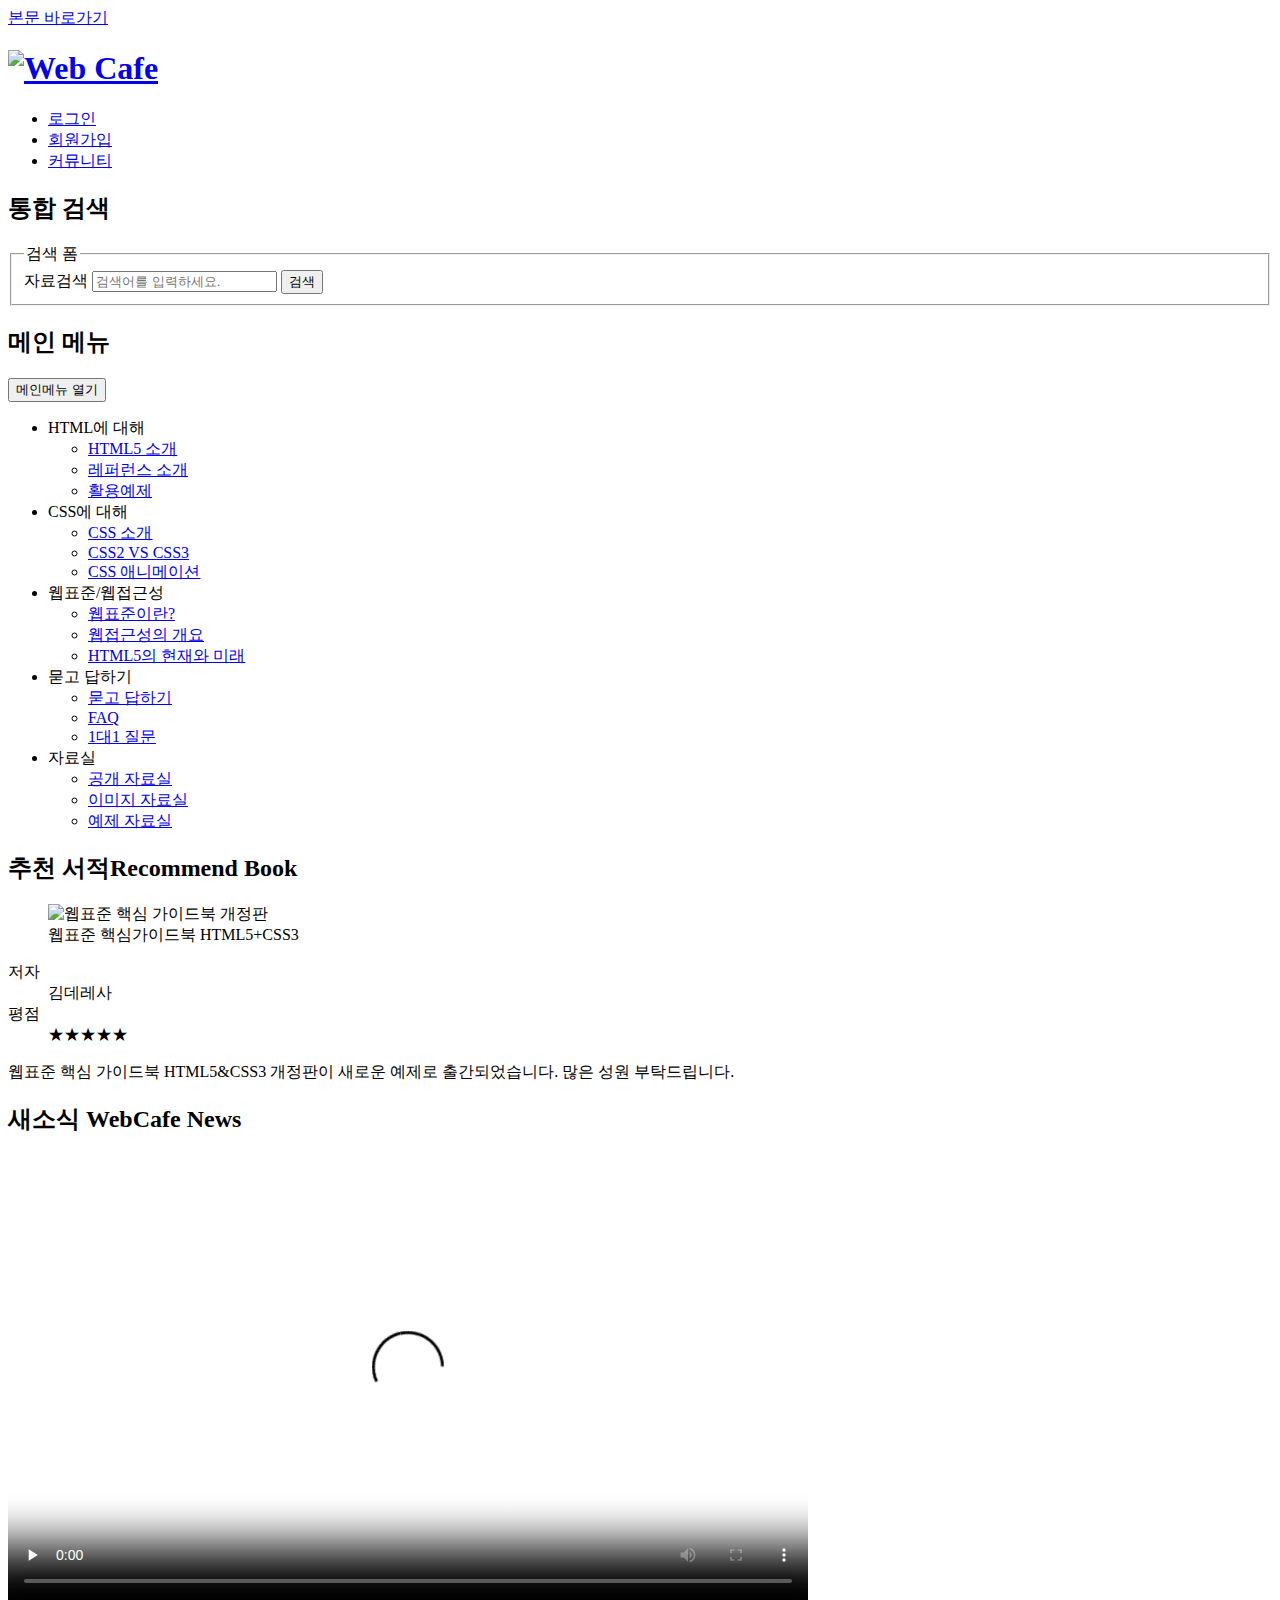
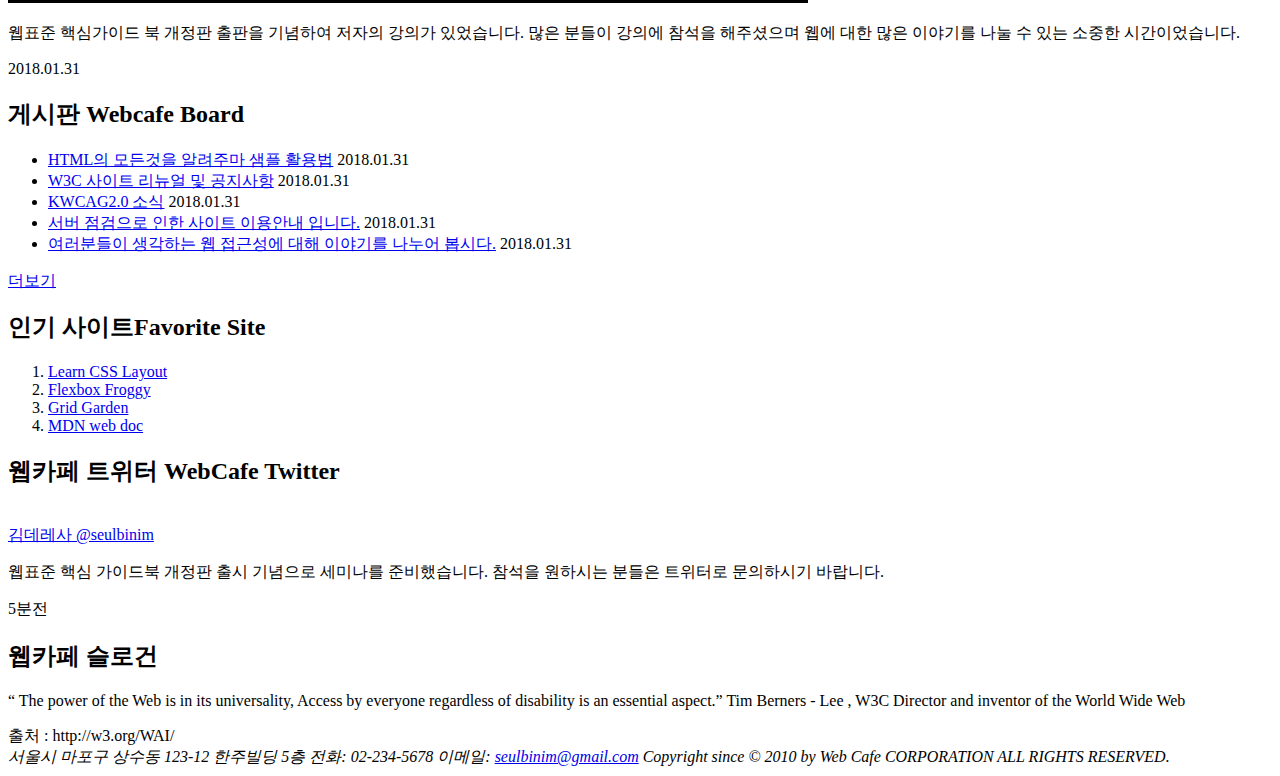
==== rwd.html @ cf1d87d3 "반응형 웹사이트 마크업 완성" ====
<!DOCTYPE html>
<html lang="ko">

<head>
  <meta charset="utf-8">
  <meta name="viewport" content="width=device-width, initial-scale=1">
  <title>웹카페 - 웹접근성 및 웹표준, HTML5, CSS3</title>
  <link rel="stylesheet" href="css/rwd.css">
  <link rel="shortcut icon" href="images/common/favicon.ico">
  <link rel="apple-touch-icon" href="images/common/webcafe.png">
</head>

<body>
  <div class="skip-nav">
    <a class="a11y" href="#">본문 바로가기</a>
  </div>
  <div class="wrapper">
    <header class="header">
      <h1 class="logo">
        <a href="#">
          <img src="images/webcafe-logo.png" alt="Web Cafe">
        </a>
      </h1>
      <ul class="member">
        <li><a href="#" class="login">로그인</a></li>
        <li><a href="#" class="signup">회원가입</a></li>
        <li><a href="#" class="community">커뮤니티</a></li>
      </ul>
      <div class="search">
        <h2 class="readable-hidden">통합 검색</h2>
        <form action="javascript:alert('검색이 완료되었습니다.');" id="search-form">
          <fieldset>
            <legend>검색 폼</legend>
            <div class="flex-container">
              <label for="keyward" class="readable-hidden">자료검색</label>
              <input type="search" id="keyward" required placeholder="검색어를 입력하세요.">
              <button type="submit" class="btn-search">검색</button>
            </div>
          </fieldset>
        </form>
      </div>
    </header>
    <nav class="navigation">
      <h2 class="readable-hidden">메인 메뉴</h2>
      <div class="menubar-container">
        <button type="button" class="btn-menubar">메인메뉴 열기</button>
        <span class="menubar menubar-top"></span>
        <span class="menubar menubar-middle"></span>
        <span class="menubar menubar-bottom"></span>
      </div>
      <ul class="main-menu">
        <li>
          <span>HTML에 대해</span>
          <ul class="sub-menu about-html">
            <li><a href="#">HTML5 소개</a></li>
            <li><a href="#">레퍼런스 소개</a></li>
            <li><a href="#">활용예제</a></li>
          </ul>
        </li>
        <li>
          <span>CSS에 대해</span>
          <ul class="sub-menu about-css">
            <li><a href="#">CSS 소개</a></li>
            <li><a href="#">CSS2 VS CSS3</a></li>
            <li><a href="#">CSS 애니메이션</a></li>
          </ul>
        </li>
        <li>
          <span>웹표준/웹접근성</span>
          <ul class="sub-menu web-standards">
            <li><a href="#">웹표준이란?</a></li>
            <li><a href="#">웹접근성의 개요</a></li>
            <li><a href="#">HTML5의 현재와 미래</a></li>
          </ul>
        </li>
        <li>
          <span>묻고 답하기</span>
          <ul class="sub-menu qna">
            <li><a href="#">묻고 답하기</a></li>
            <li><a href="#">FAQ</a></li>
            <li><a href="#">1대1 질문</a></li>
          </ul>
        </li>
        <li>
          <span>자료실</span>
          <ul class="sub-menu archive">
            <li><a href="#">공개 자료실</a></li>
            <li><a href="#">이미지 자료실</a></li>
            <li><a href="#">예제 자료실</a></li>
          </ul>
        </li>
      </ul>
    </nav>
    <main class="main-content">
      <div class="recommend-book">
        <h2 class="recommend-book-heading main-content-heading">
          추천 서적<span>Recommend Book</span>
        </h2>
        <figure class="recommend-book-cover">
          <img class="responsive" src="images/book_rwd.jpg" alt="웹표준 핵심 가이드북 개정판" title="책에 대한 정보는 하단 내용 참조">
          <figcaption>웹표준 핵심가이드북 HTML5+CSS3</figcaption>
        </figure>
        <dl class="recommend-book-detail">
          <dt>저자</dt>
          <dd>김데레사</dd>
          <dt class="readable-hidden">평점</dt>
          <dd class="recommend-book-grade" aria-label="5점 만점에 5점">★★★★★</dd>
        </dl>
        <p>웹표준 핵심 가이드북 HTML5&amp;CSS3 개정판이 새로운 예제로 출간되었습니다. 많은 성원 부탁드립니다.</p>
      </div>
      <div class="news">
        <h2 class="news-heading main-content-heading">
          새소식 <span>WebCafe News</span>
        </h2>
        <video class="responsive" controls poster="media/poster.jpg" preload="none" width="800" height="448">
            <source src="media/google-developer-stories.webm" type="video/webm; codecs=&quot;vp8, vorbis&quot;">
            <track src="media/video-subtitles-en.vtt" kind="captions" srclang="en" label="English captions" default="">
        </video>
        <p>웹표준 핵심가이드 북 개정판 출판을 기념하여 저자의 강의가 있었습니다. 많은 분들이 강의에 참석을 해주셨으며 웹에 대한 많은 이야기를 나눌 수 있는 소중한 시간이었습니다.</p>
        <time datetime="2018-01-31">2018.01.31</time>
      </div>
      <div class="board">
        <h2 class="board-heading main-content-heading">
          게시판 <span>Webcafe Board</span>
        </h2>

        <ul>
          <li>
            <a href="#">HTML의 모든것을 알려주마 샘플 활용법</a>
            <time datetime="2018-01-31T14:03:30">2018.01.31</time>
          </li>
          <li>
            <a href="#">W3C 사이트 리뉴얼 및 공지사항</a>
            <time datetime="2018-01-31T14:03:30">2018.01.31</time>
          </li>
          <li>
            <a href="#">KWCAG2.0 소식</a>
            <time datetime="2018-01-31T14:03:30">2018.01.31</time>
          </li>
          <li>
            <a href="#">서버 점검으로 인한 사이트 이용안내 입니다.</a>
            <time datetime="2018-01-31T14:03:30">2018.01.31</time>
          </li>
          <li>
            <a href="#">여러분들이 생각하는 웹 접근성에 대해 이야기를 나누어 봅시다.</a>
            <time datetime="2018-01-31T14:03:30">2018.01.31</time>
          </li>
        </ul>
        <a href="#" class="board-more" title="공지사항">더보기</a>

      </div>
      <div class="favorite-site">
        <h2 class="favorite-site-heading main-content-heading">
          인기 사이트<span>Favorite Site</span>
        </h2>
        <ol>
          <li><a href="#">Learn CSS Layout</a></li>
          <li><a href="#">Flexbox Froggy</a></li>
          <li><a href="#">Grid Garden</a></li>
          <li><a href="#">MDN web doc</a></li>
        </ol>
      </div>
      <article class="twitter">
        <h2 class="twitter-heading main-content-heading">
          웹카페 트위터 <span>WebCafe Twitter</span>
        </h2>
        <div class="twitter-profile">
          <img class="responsive" src="images/seulbinim.jpg" alt="">
        </div>
        <a href="http://twitter.com/seulbinim" title="seulbinim의 트위터로 연결됩니다.">김데레사 <span>@seulbinim</span></a>
        <p>웹표준 핵심 가이드북 개정판 출시 기념으로 세미나를 준비했습니다. 참석을 원하시는 분들은 트위터로 문의하시기 바랍니다.</p>
        <time datetime="2018-01-31T14:30:00+09:00">5분전</time>
      </article>
    </main>
    <article class="slogan">
      <h2 class="slogan-heading" title="웹카페에서 웹표준을">
        웹카페 슬로건
      </h2>
      <p class="slogan-content">
        <q cite="http://w3.org/WAI/">
                    The power of the Web is in its universality, 
                    Access by everyone regardless of disability 
                    is an essential aspect.</q>
        <span>Tim Berners - Lee , W3C Director and 
                    inventor of the World Wide Web </span>
      </p>
      <footer class="readable-hidden">
        출처 : http://w3.org/WAI/
      </footer>
    </article>
    <footer class="footer">
      <address class="address">
        <span>
            서울시 마포구 상수동 123-12 한주빌딩 5층
        </span>
        <span>
            전화: 02-234-5678
        </span>
        <span>
            이메일: <a href="mailto:seulbinim@gmail.com">seulbinim@gmail.com</a>
        </span>
        <span class="copyright">
            Copyright since &copy; 2010 by Web Cafe CORPORATION ALL RIGHTS RESERVED.
        </span>
      </address>
    </footer>
  </div>
  <script src="js/jquery.js"></script>
  <script src="js/menu.js"></script>
</body>

</html>
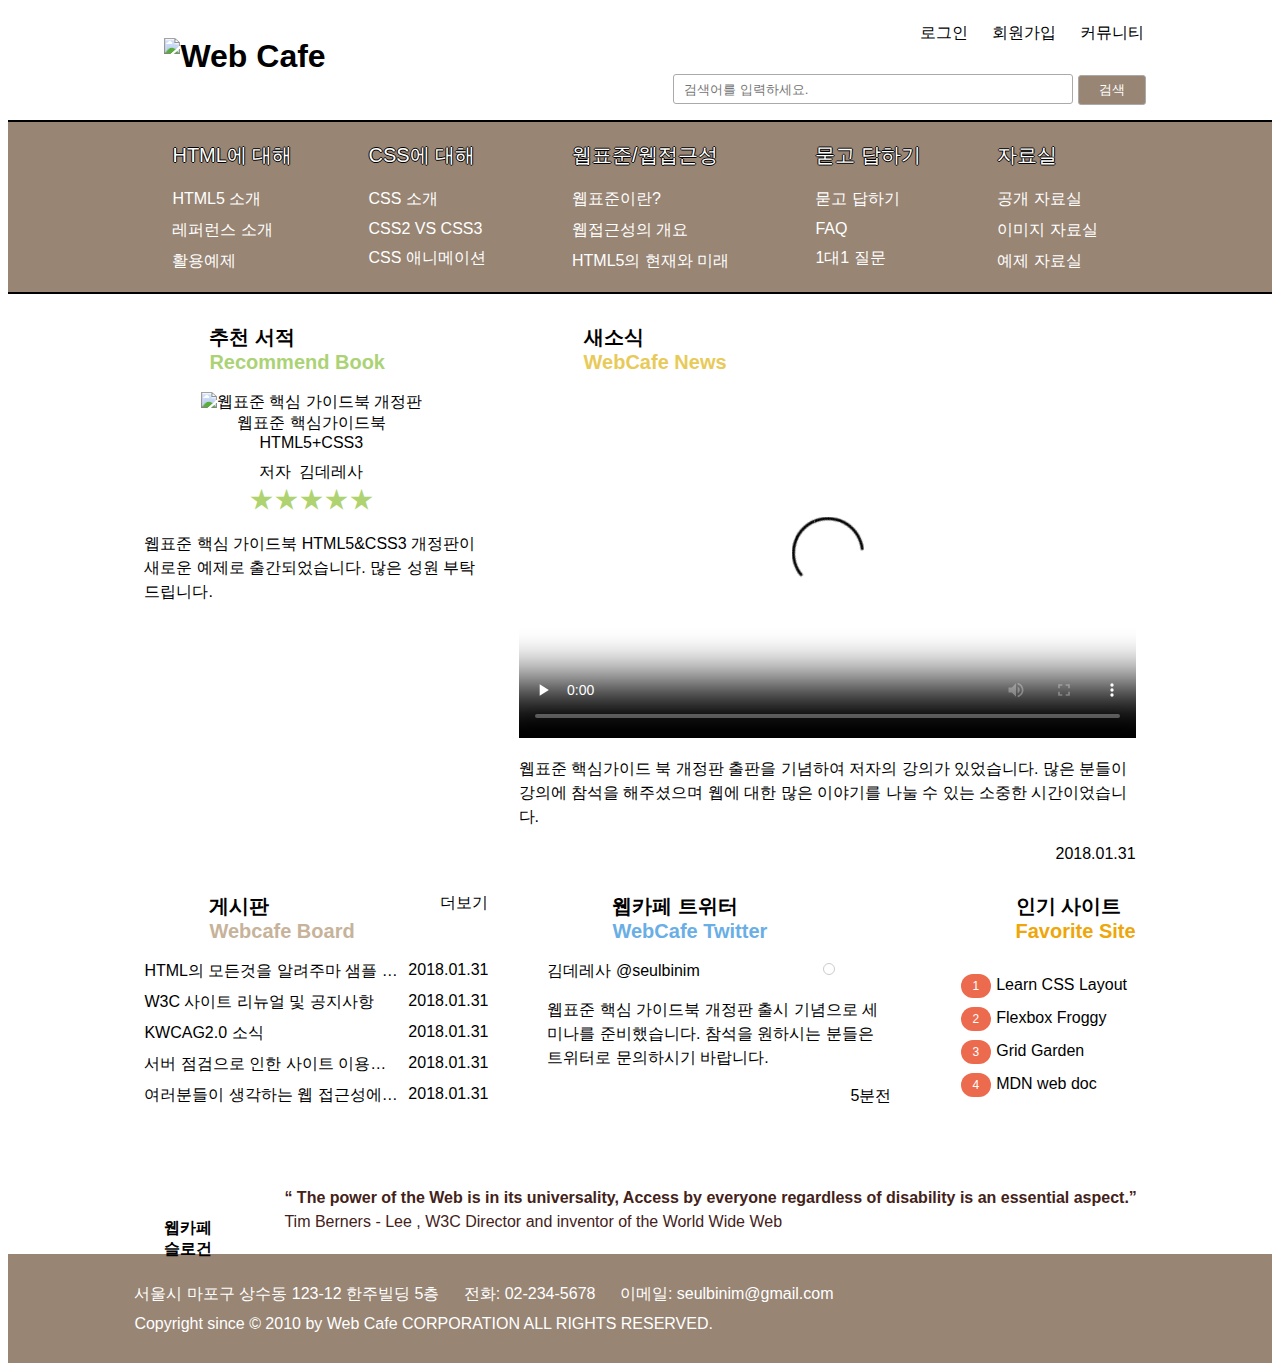
==== commit d64aca67: "반응형 웹 예제" ====
--- a/rwd.html
+++ b/rwd.html
@@ -5,9 +5,11 @@
   <meta charset="utf-8">
   <meta name="viewport" content="width=device-width, initial-scale=1">
   <title>웹카페 - 웹접근성 및 웹표준, HTML5, CSS3</title>
-  <link rel="stylesheet" href="css/rwd.css">
+  <link rel="stylesheet" href="css/stylesheet.css">
   <link rel="shortcut icon" href="images/common/favicon.ico">
   <link rel="apple-touch-icon" href="images/common/webcafe.png">
+  <script src="js/jquery.js"></script>
+  <script src="js/rwd.js"></script>
 </head>
 
 <body>
--- a/css/stylesheet.css
+++ b/css/stylesheet.css
@@ -0,0 +1,730 @@
+@charset "utf-8";
+@import "normalize.css";
+@import "fonts.css";
+
+/* 숨김 콘텐츠  */
+
+.skip-nav, .readable-hidden, legend {
+  position: absolute;
+  left: -9999em;
+}
+
+/* 하이퍼링크 */
+
+a {
+  color: inherit;
+  text-decoration: none;
+}
+a:hover, a:focus {
+  color: #f00;
+}
+
+/* 기본 box-sizing 선언 */
+
+*, *::before, *::after {
+  box-sizing: border-box;
+}
+
+/* html, body */
+
+html {
+  font-size: 10px;
+}
+body {
+  font-size: 1.4rem;
+  font-family: "Noto Sans Regular", sans-serif;
+}
+p {
+  line-height: 1.5;
+}
+
+/* wrapper */
+
+.wrapper {
+  display: flex;
+  flex-direction: column;
+  align-items: center;
+}
+@media screen and (max-width: 999px) {
+  /* 레이아웃 */
+  .header, .navigation, .main-content, .footer {
+    width: 100%;
+    padding: 1rem;
+  }
+  /* 헤더 */
+  .header {
+    display: flex;
+    flex-direction: column;
+    background-color: #38302e;
+    padding: 0;
+  }
+  /* 로고 */
+  .logo {
+    width: 50%;
+    margin: 1rem;
+  }
+  .logo img {
+    max-width: 100%;
+    height: auto;
+  }
+  /* 로그인, 회원가입, 커뮤니티 */
+  .member {
+    list-style-type: none;
+    order: -1;
+    display: flex;
+    justify-content: flex-end;
+    background-color: #988574;
+    color: #fff;
+    padding: 1rem 0;
+    margin: 0;
+  }
+  .member a {
+    padding: 0.5rem 1rem;
+  }
+  /* 검색 폼 */
+  .search {
+    margin: 0;
+    width: 100%;
+    padding: 0 1rem 1rem 1rem;
+  }
+  .search fieldset {
+    border: 0;
+    margin: 0;
+    padding: 0;
+  }
+  .search label {
+    position: absolute;
+    left: -9999em
+  }
+  .search input {
+    width: calc(100% - 45px);
+    height: 30px;
+    padding: 1px 1px 1px 10px;
+    border: 1px solid #aaa;
+    border-radius: 5px;
+    margin-right: 10px;
+  }
+  .search button {
+    width: 30px;
+    height: 30px;
+    border: 0;
+    padding: 0;
+    border-radius: 50%;
+    position: relative;
+  }
+  .search button::after {
+    content: "";
+    position: absolute;
+    top: 0;
+    left: 0;
+    width: 100%;
+    height: 100%;
+    background: url("images/btn_search.png") no-repeat 0 0 /cover scroll;
+  }
+  /* 메인 메뉴 보기/감추기 */
+  .menubar-container {
+    position: absolute;
+    top: 6rem;
+    right: 1.5rem;
+    height: 30px;
+    width: 30px;
+    /* overflow: hidden;
+    cursor: pointer; */
+  }
+  .menubar-act .menubar {
+    transition: all 0.5s;
+  }
+  .btn-menubar {
+    position: absolute;
+    width: 100%;
+    height: 100%;
+    padding: 30px 0 0 0;
+    overflow: hidden;
+    background: transparent;
+    border: 0;
+    outline: 0;
+    cursor: pointer;
+    z-index: 10;
+  }
+  .btn-menubar:focus {
+    /* outline: 1px solid red; */
+  }
+  .menubar {
+    position: absolute;
+    left: 0;
+    height: 5px;
+    width: 100%;
+    border-radius: 5px;
+    background-color: #fff;
+    transition: all 0.5s;
+    cursor: pointer;
+    border: 1px solid green;
+  }
+  .menubar-top {
+    top: 0;
+  }
+  .menubar-middle {
+    top: 50%;
+    transform: translateY(-50%);
+  }
+  .menubar-bottom {
+    bottom: 0;
+  }
+  .menubar-act .menubar-top {
+    top: 50%;
+    background: red;
+    transform: rotate(45deg);
+  }
+  .menubar-act .menubar-middle {
+    left: -100%;
+  }
+  .menubar-act .menubar-bottom {
+    top: 50%;
+    background: blue;
+    transform: rotate(-45deg);
+  }
+  /* 메인 메뉴  */
+  .navigation {
+    padding: 0;
+  }
+  .main-menu {
+    position: fixed;
+    top: 0;
+    left: 0;
+    transform: translateX(-100%);
+    margin: 0;
+    width: 70%;
+    height: 100%;
+    list-style: none;
+    color: #fff;
+    padding: 3rem;
+    background: rgba(0, 0, 0, 0.85);
+    transition: all 0.5s;
+  }
+  .main-menu-act {
+    transform: translateX(0);
+    transition: all 0.5s;
+  }
+  .main-menu li {
+    margin: 1rem 0;
+  }
+  /* 메인 콘텐츠 공통  */
+  .recommend-book, .news, .board, .twitter, .favorite-site {
+    border-bottom: 1px solid #aaa;
+    padding: 2rem;
+  }
+  /* 메인 콘텐츠 섹션 공통 여백 */
+  .recommend-book, .news, .board, .favorite-site, .twitter {
+    margin: 2rem 0;
+  }
+  /* 메인 콘텐츠 제목 공통  */
+  .main-content-heading {
+    font-family: "Noto Sans Bold", sans-serif;
+    font-size: 2rem;
+    height: 58px;
+    padding-left: 65px;
+    margin: 0 0 1rem 0;
+    background-image: url(images/sprite_main.png);
+    background-repeat: no-repeat;
+  }
+  .main-content-heading span {
+    display: block;
+  }
+  .recommend-book-heading {
+    background-position: 0 0;
+  }
+  .news-heading {
+    background-position: 0 -230px;
+  }
+  .board-heading {
+    background-position: 0 -115px;
+  }
+  .favorite-site-heading {
+    background-position: 0 -345px;
+  }
+  .twitter-heading {
+    background-position: 0 -460px;
+  }
+  .recommend-book-heading span {
+    color: #abd375;
+  }
+  .news-heading span {
+    color: #e8ca58;
+  }
+  .board-heading span {
+    color: #c7b39a;
+  }
+  .favorite-site-heading span {
+    color: #eea60a;
+  }
+  .twitter-heading span {
+    color: #6aaee6;
+  }
+  /* 추천 서적  */
+  .recommend-book figure, .recommend-book dl {
+    width: 70%;
+    margin: 0 auto;
+    text-align: center;
+  }
+  .recommend-book img {
+    max-width: 100%;
+    height: auto;
+  }
+  .recommend-book dl {
+    margin-top: 1rem;
+    width: 7em;
+    display: flex;
+    flex-wrap: wrap;
+    justify-content: center;
+    padding: 0;
+  }
+  .recommend-book dt {
+    margin-right: 0.5em;
+  }
+  .recommend-book dd {
+    padding: 0;
+    margin: 0;
+  }
+  .recommend-book-grade {
+    color: #afd371;
+    font-size: 2.5rem;
+  }
+  /* 새소식 */
+  .news video {
+    width: 100%;
+    height: auto;
+  }
+  .news time {
+    display: block;
+    text-align: right;
+  }
+  /* 게시판 */
+  .board {
+    position: relative;
+  }
+  .board ul {
+    padding: 0;
+    margin: 0;
+    list-style: none;
+  }
+  .board li {
+    margin: 1rem 0;
+    display: flex;
+    justify-content: space-between;
+  }
+  .board li a {
+    display: inline-block;
+    width: calc(100% - 90px);
+    white-space: nowrap;
+    overflow: hidden;
+    text-overflow: ellipsis;
+  }
+  .board-more {
+    position: absolute;
+    top: 0;
+    right: 0;
+    padding: 1rem;
+  }
+  /* 인기 사이트 */
+  .favorite-site ol {
+    margin: 0;
+    padding: 0;
+    overflow: hidden;
+  }
+  .favorite-site li {
+    counter-increment: number;
+    margin: 1.5rem 0;
+  }
+  .favorite-site li::before {
+    content: counter(number, decimal);
+    background: #ec6b4e;
+    border-radius: 1.5rem;
+    padding: 0.5rem 1.2rem;
+    font-size: 1.2rem;
+    color: #fff;
+    margin: 0 0.5rem 0 1rem;
+  }
+  /* 트위터 */
+  .twitter-profile {
+    width: 20%;
+    float: right;
+    margin-left: 1rem;
+  }
+  .twitter-profile img {
+    max-width: 100%;
+    height: auto;
+    border: 1px solid #ccc;
+    padding: 0.5rem;
+    border-radius: 50%;
+  }
+  .twitter time {
+    display: block;
+    text-align: right;
+  }
+  /* 슬로건  */
+  .slogan-heading {
+    position: absolute;
+    left: -9999px;
+  }
+  .slogan-content {
+    margin: 1rem 2rem;
+    color: #432219;
+  }
+  .slogan-content q {
+    font-weight: bold;
+  }
+  /* 푸터  */
+  .footer {
+    color: #fff;
+    background-color: #988574;
+    padding: 2rem;
+  }
+  /* 주소 및 저작권 정보 */
+  address {
+    font-style: normal;
+    width: 80%;
+  }
+  address span {
+    display: block;
+    line-height: 1.5;
+  }
+  .copyright {
+    margin-top: 1rem;
+  }
+}
+@media screen and (min-width: 1000px) {
+  /* 본문  */
+  body {
+    font-size: 1.6rem
+  }
+  /* 헤더 */
+  .header {
+    width: 80%;
+    position: relative;
+  }
+  /* 로고 */
+  .logo {
+    position: absolute;
+    top: 3rem;
+    left: 3rem;
+    margin: 0;
+  }
+  /* 로그인, 회원가입, 커뮤니티 */
+  .member {
+    list-style: none;
+    padding: 0;
+    margin: 0 -1rem 0 0;
+    display: flex;
+    justify-content: flex-end;
+  }
+  .member li {
+    margin: 0.5rem 0.2rem;
+    text-transform: uppercase;
+  }
+  .member a {
+    display: block;
+    padding: 1rem;
+  }
+  /* 검색 폼 */
+  .search {
+    display: flex;
+    justify-content: flex-end;
+    margin: 1.5rem 0;
+  }
+  .search fieldset {
+    border: 0;
+    margin: 0;
+    padding: 0;
+  }
+  .search label {
+    position: absolute;
+    left: -9999em
+  }
+  .search input {
+    width: 400px;
+    height: 30px;
+    padding: 1px 1px 1px 10px;
+    border: 1px solid #aaa;
+    border-radius: 3px;
+  }
+  .search button {
+    border: 1px solid #aaa;
+    color: #fff;
+    background-color: #988574;
+    padding: 0 20px;
+    height: 30px;
+    border-radius: 3px;
+  }
+  /* 내비게이션 */
+  /* 내비게이션 배경 */
+  .navigation {
+    width: 100%;
+    background-color: #988574;
+    display: flex;
+    justify-content: center;
+    border-top: 2px solid #000;
+    border-bottom: 2px solid #000;
+  }
+  /* 메뉴바 컨테이너  */
+  .menubar-container {
+    display: none;
+  }
+  /* 메인 메뉴  */
+  .main-menu {
+    width: 80%;
+    display: flex;
+    justify-content: space-around;
+    padding-bottom: 2rem;
+    list-style: none;
+    padding: 1rem 0 1.5rem;
+    margin: 0;
+  }
+  .main-menu span {
+    display: block;
+    padding: 1rem 0 1.5rem;
+    color: #fff;
+    font-family: "Noto Sans Bold", sans-serif;
+    font-size: 2rem;
+    text-shadow: 1px 0 #000, 0 1px 0 #000, -1px 0 #000, 0 -1px 0 #000;
+  }
+  .main-menu a:hover, .main-menu a:focus {
+    color: #ffc;
+  }
+  /* 서브 메뉴 */
+  .sub-menu {
+    list-style: none;
+    padding: 0;
+    margin: 0;
+  }
+  .sub-menu a {
+    color: #fff;
+    display: block;
+    padding: 0.5rem 1rem 0.5rem 0;
+  }
+  /* 메인 콘텐츠 */
+  .main-content {
+    display: flex;
+    flex-wrap: wrap;
+    width: 80%;
+    justify-content: space-between;
+  }
+  /* 메인 콘텐츠 레이아웃 */
+  .recommend-book, .news, .board, .favorite-site, .twitter {
+    margin-top: 2rem;
+    padding: 0 1rem;
+  }
+  .main-content {
+    flex: 1 1 20%;
+  }
+  .recommend-book {
+    width: 35%;
+  }
+  .news {
+    width: 63%;
+  }
+  .board {
+    width: 36%;
+  }
+  .favorite-site {
+    /* width: 25%; */
+    order: 1;
+  }
+  .twitter {
+    width: 36%;
+  }
+  /* 메인 콘텐츠 제목 공통  */
+  .main-content-heading {
+    font-family: "Noto Sans Bold", sans-serif;
+    font-size: 2rem;
+    height: 58px;
+    padding-left: 65px;
+    margin: 10px 0;
+    background-image: url(images/sprite_main.png);
+    background-repeat: no-repeat;
+  }
+  .main-content-heading span {
+    display: block;
+  }
+  .recommend-book-heading {
+    background-position: 0 0;
+  }
+  .news-heading {
+    background-position: 0 -230px;
+  }
+  .board-heading {
+    background-position: 0 -115px;
+  }
+  .favorite-site-heading {
+    background-position: 0 -345px;
+  }
+  .twitter-heading {
+    background-position: 0 -460px;
+  }
+  .recommend-book-heading span {
+    color: #abd375;
+  }
+  .news-heading span {
+    color: #e8ca58;
+  }
+  .board-heading span {
+    color: #c7b39a;
+  }
+  .favorite-site-heading span {
+    color: #eea60a;
+  }
+  .twitter-heading span {
+    color: #6aaee6;
+  }
+  /* 추천 서적  */
+  .recommend-book figure, .recommend-book dl {
+    width: 70%;
+    margin: 0 auto;
+    text-align: center;
+  }
+  .recommend-book img {
+    max-width: 100%;
+    height: auto;
+  }
+  .recommend-book dl {
+    margin-top: 1rem;
+    width: 7em;
+    display: flex;
+    flex-wrap: wrap;
+    justify-content: center;
+    padding: 0;
+  }
+  .recommend-book dt {
+    margin-right: 0.5em;
+  }
+  .recommend-book dd {
+    padding: 0;
+    margin: 0;
+  }
+  .recommend-book-grade {
+    color: #afd371;
+    font-size: 2.5rem;
+  }
+  /* 새소식 */
+  .news video {
+    width: 100%;
+    height: auto;
+  }
+  .news time {
+    display: block;
+    text-align: right;
+  }
+  /* 게시판 */
+  .board {
+    position: relative;
+  }
+  .board ul {
+    padding: 0;
+    margin: 0;
+    list-style: none;
+  }
+  .board li {
+    margin: 1rem 0;
+    display: flex;
+    justify-content: space-between;
+  }
+  .board li a {
+    display: inline-block;
+    width: calc(100% - 90px);
+    white-space: nowrap;
+    overflow: hidden;
+    text-overflow: ellipsis;
+  }
+  .board-more {
+    position: absolute;
+    top: 0;
+    right: 0;
+    padding: 1rem;
+  }
+  /* 인기 사이트 */
+  .favorite-site ol {
+    margin: 0;
+    padding: 0;
+    overflow: hidden;
+  }
+  .favorite-site li {
+    counter-increment: number;
+    margin: 1.5rem 0;
+  }
+  .favorite-site li::before {
+    content: counter(number, decimal);
+    background: #ec6b4e;
+    border-radius: 1.5rem;
+    padding: 0.5rem 1.2rem;
+    font-size: 1.2rem;
+    color: #fff;
+    margin: 0 0.5rem 0 1rem;
+  }
+  /* 트위터 */
+  .twitter-profile {
+    width: 20%;
+    float: right;
+    margin-left: 1rem;
+  }
+  .twitter-profile img {
+    max-width: 100%;
+    height: auto;
+    border: 1px solid #ccc;
+    padding: 0.5rem;
+    border-radius: 50%;
+  }
+  .twitter time {
+    display: block;
+    text-align: right;
+  }
+  /* 슬로건  */
+  .slogan {
+    position: relative;
+    width: 80%;
+    margin-top: 5rem;
+  }
+  .slogan-heading {
+    width: 110px;
+    height: 83px;
+    font-size: 1.6rem;
+    padding: 3rem;
+    position: absolute;
+    bottom: -30px;
+  }
+  .slogan-heading::after {
+    content: "";
+    position: absolute;
+    top: 0;
+    left: 0;
+    width: 100%;
+    height: 100%;
+    background: url("images/coffee.png") no-repeat;
+  }
+  .slogan-content {
+    margin: 2rem 0 2rem 15rem;
+    color: #432219;
+  }
+  .slogan-content q {
+    font-weight: bold;
+  }
+  /* 푸터  */
+  .footer {
+    width: 100%;
+    color: #fff;
+    background-color: #988574;
+    display: flex;
+    justify-content: center;
+    padding: 3rem 0;
+  }
+  /* 주소 및 저작권 정보 */
+  address {
+    font-style: normal;
+    width: 80%;
+  }
+  address span {
+    margin-right: 2rem;
+  }
+  .copyright {
+    display: block;
+    margin-top: 1rem;
+  }
+}